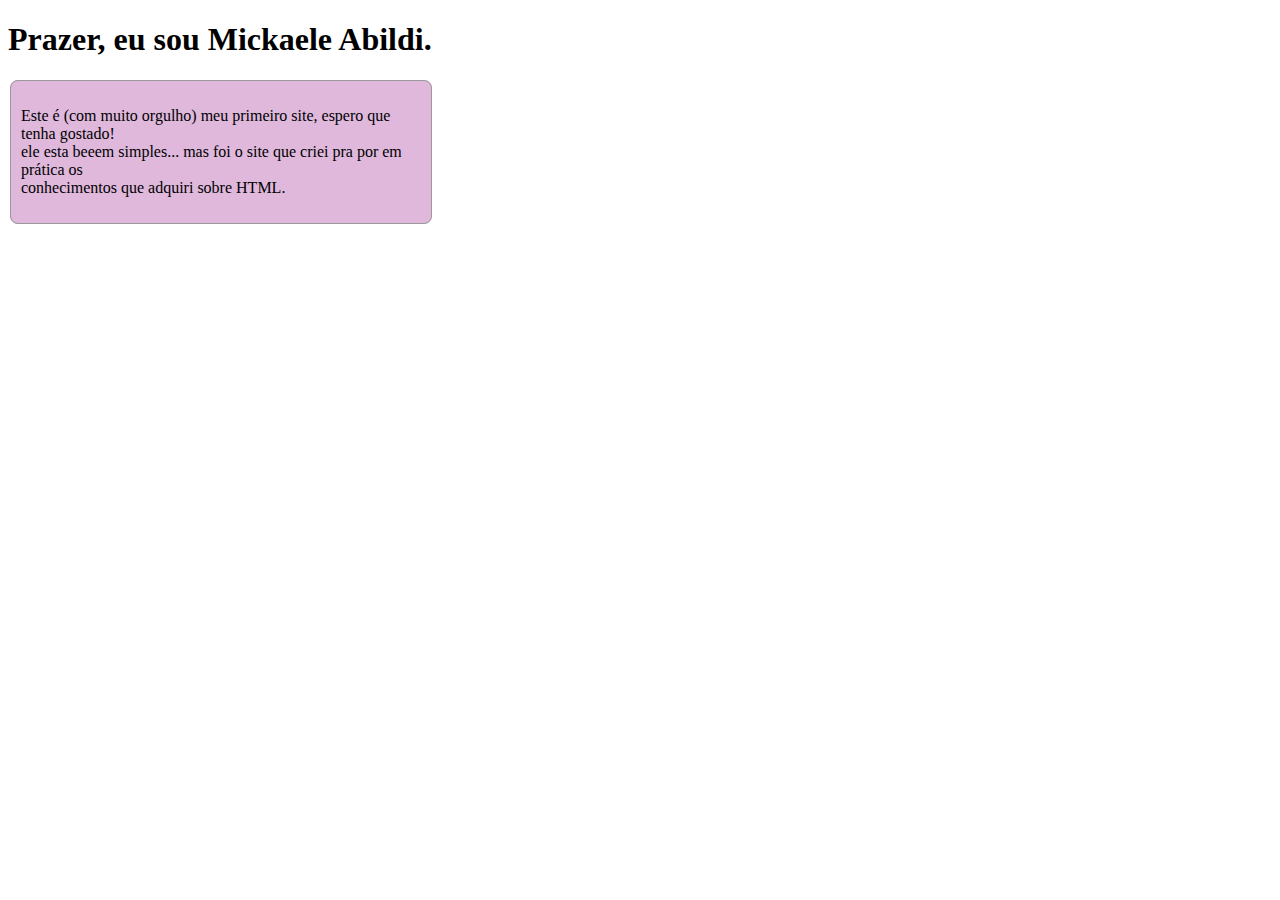
==== sobremim.html @ 3bb0b2cd "finalizando html" ====
<!DOCTYPE html>
<html lang="pt-BR">
<head>
    <meta charset="UTF-8">
    <meta name="viewport" content="width=device-width, initial-scale=1.0">
    <title>Sobre mim</title>
    <link rel="stylesheet" href="style.css">
</head>
<body>
    <h1> Prazer, eu sou Mickaele Abildi.</h1>
    <fieldset>
        <p>Este é (com muito orgulho) meu primeiro site, espero que tenha gostado! <br>
        ele esta beeem simples... mas foi o site que criei pra por em prática os <br>
        conhecimentos que adquiri sobre HTML. </p>

    </fieldset>
   
</body>
</html>
---- style.css ----
fieldset {
    width: 400px;         /* Diminui o comprimento (largura) */
    padding: 10px;
    border: 1px solid #999;
    border-radius: 8px;
    background-color: #dfb8dc;
  }
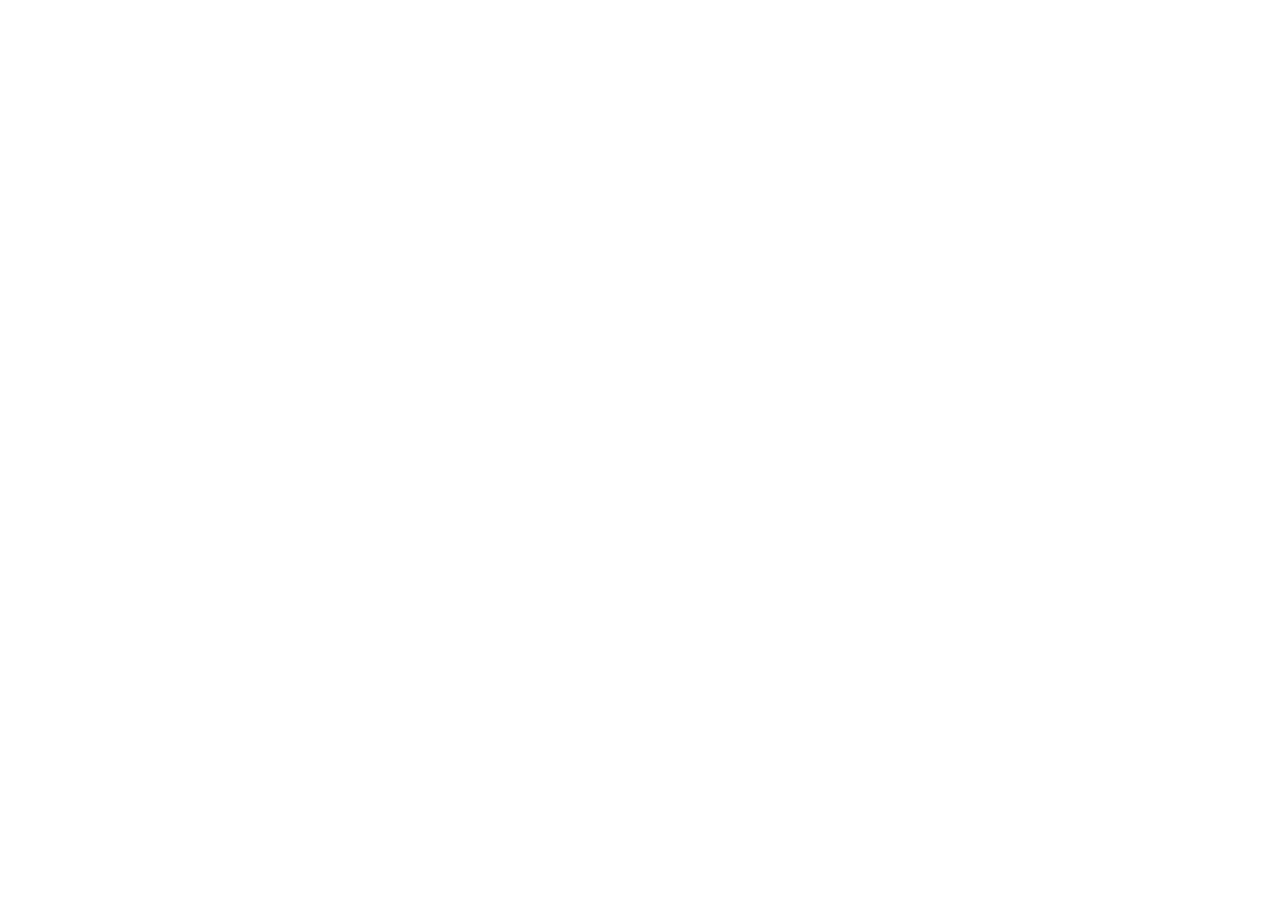
==== commit d5a0bbd9: "CSS do quiz" ====
--- a/sobremim.html
+++ b/sobremim.html
@@ -1,19 +1,15 @@
 <!DOCTYPE html>
-<html lang="pt-BR">
+<html lang="en">
 <head>
     <meta charset="UTF-8">
     <meta name="viewport" content="width=device-width, initial-scale=1.0">
-    <title>Sobre mim</title>
+    <title>Sobre Mimt</title>
+    <meta name="description" content="Me conhecendo">
+    <meta name="author" content="Mickaele Abildi">
     <link rel="stylesheet" href="style.css">
+
 </head>
 <body>
-    <h1> Prazer, eu sou Mickaele Abildi.</h1>
-    <fieldset>
-        <p>Este é (com muito orgulho) meu primeiro site, espero que tenha gostado! <br>
-        ele esta beeem simples... mas foi o site que criei pra por em prática os <br>
-        conhecimentos que adquiri sobre HTML. </p>
-
-    </fieldset>
-   
+    
 </body>
 </html>